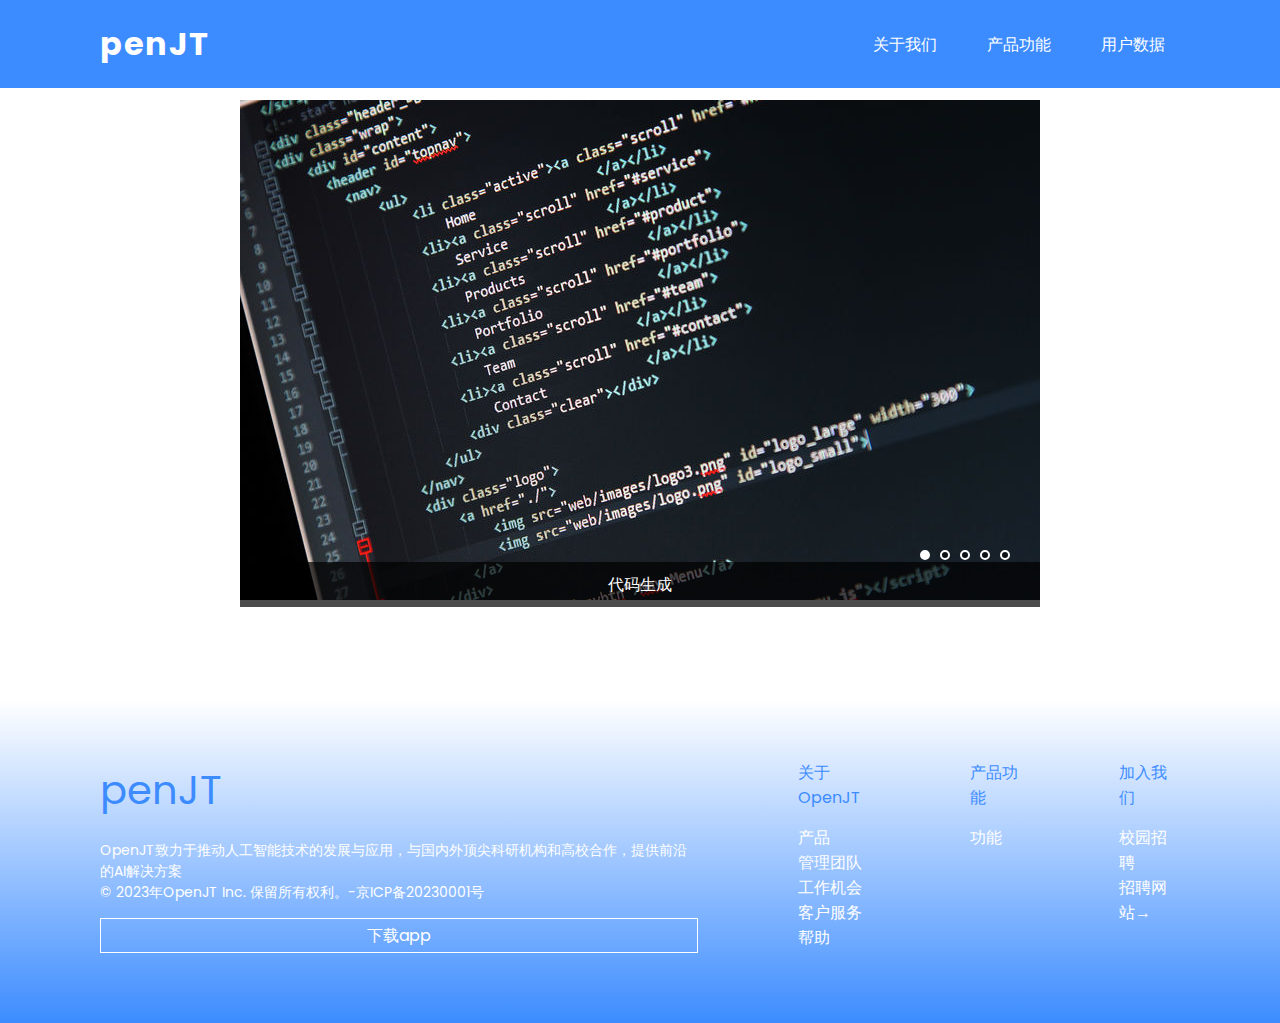
==== function.html @ 79450a0f "first commit" ====
<!DOCTYPE html>
<html lang="en">

<head>
  <meta charset="UTF-8">
  <meta name="viewport" content="width=device-width, initial-scale=1.0">
  <title>OpenJT</title>
  <link rel="stylesheet" href="style.css">

  <link rel="stylesheet" href="https://i.icomoon.io/public/temp/beb28ce70c/UntitledProject/style.css">
</head>

<body>
  <header id="nav">
    <a href="#" class="logo"><span class="icon-aperture-alt"></span>penJT</a>
    <ul>
      <li><a href="index.html">关于我们</a></li>
      <li><a href="function.html">产品功能</a></li>
      <li><a href="user.html">用户数据</a></li>

    </ul>
  </header>
  <!-- 轮播图开始 -->
  <div class="lunbo">
    <div class="content">
      <ul id="item">
        <li class="item">
          <a href="#"><img src="images/pic1.jpg"></a>
          <div class="caption">代码生成</div>
        </li>
        <li class="item">
          <a href="#"><img src="images/pic2.jpg"></a>
          <div class="caption">语言交互</div>
        </li>
        <li class="item">
          <a href="#"><img src="images/pic3.jpg"></a>
          <div class="caption">灵感助手</div>
        </li>
        <li class="item">
          <a href="#"><img src="images/pic4.jpg"></a>
          <div class="caption">文章参考</div>
        </li>
        <li class="item">
          <a href="#"><img src="images/pic5.jpg"></a>
          <div class="caption">图片辨认</div>
        </li>
      </ul>
      <div id="btn-left">＜</div>
      <div id="btn-right">＞</div>
      <ul id="circle">
        <li class="circle"></li>
        <li class="circle"></li>
        <li class="circle"></li>
        <li class="circle"></li>
        <li class="circle"></li>
      </ul>
    </div>
  </div>



  </div>
  <!-- 轮播图结束 -->
  <div class="footer">

    <div class="copyright">
      <a href="#"><span class="icon-aperture-alt"></span>penJT</a>
      <p>OpenJT致力于推动人工智能技术的发展与应用，与国内外顶尖科研机构和高校合作，提供前沿的AI解决方案<br>
        © 2023年OpenJT Inc. 保留所有权利。-京ICP备20230001号
      </p>
      <a href="#" class="app">下载app</a>
    </div>
    <div class="links" id="links">
      <dl>
        <dt>
          关于OpenJT
        </dt>

        <dd><a href="#">产品</a></dd>
        <dd><a href="#">管理团队</a></dd>
        <dd><a href="#">工作机会</a></dd>
        <dd><a href="#">客户服务</a></dd>
        <dd><a href="#">帮助</a></dd>

      </dl>
      <dl>
        <dt>
          产品功能
        </dt>

        <dd><a href="function.html">功能</a></dd>


      </dl>
      <dl>
        <dt>
          加入我们
        </dt>

        <dd><a href="#">校园招聘</a></dd>
        <dd><a href="#">招聘网站→</a></dd>


      </dl>
    </div>

  </div>
  <script src="js/pic.js"></script>
</body>

</html>
---- style.css ----
@import url('https://fonts.googleapis.com/css?family=Poppins:300,400,500,600,700,800,900&display=swap');

@font-face {
  font-family: 'icomoon';
  src: url('fonts/icomoon.eot?rkpti7');
  src: url('fonts/icomoon.eot?rkpti7#iefix') format('embedded-opentype'),
    url('fonts/icomoon.ttf?rkpti7') format('truetype'),
    url('fonts/icomoon.woff?rkpti7') format('woff'),
    url('fonts/icomoon.svg?rkpti7#icomoon') format('svg');
  font-weight: normal;
  font-style: normal;
  font-display: block;
}

/* 引入字体 */
* {
  margin: 0;
  padding: 0;
  box-sizing: border-box;
  /*不会撑大盒子，宽度和高度包括内边距 */
  font-family: 'Poppins', sans-serif;
  /* 当用户手动导航或者 CSSOM scrolling API 触发滚动操作时 */
  scroll-behavior: smooth;
}

ul {
  list-style: none;

}

body {
  min-height: 100vh;
  background: white;
  overflow-x: hidden;

}

span {
  font-family: 'icomoon';
}

a {
  text-decoration: none;
}

header {
  position: fixed;
  /* 绝对定位固定导航栏 */
  top: 0;
  left: 0;
  /* 导航栏的初始位置 */
  display: flex;
  width: 100%;
  padding: 20px 100px;
  justify-content: space-between;
  background-color: rgb(60, 140, 255);
  z-index: 1000;
}

header .logo {
  color: #fff;
  font-weight: 700;
  font-size: 2em;
  /* 字符间距 */
  letter-spacing: 2px;
}

header ul {
  display: flex;
  justify-content: center;
  align-items: center;
  /* 弹性盒子让元素水平居中排列 */
}

header ul li {
  margin-left: 20px;
  /* 外边距设置 */
}

header ul li a {
  padding: 6px 15px;
  /* 内边距设置 */
  color: #fff;
  border-radius: 20px;
  /* 设置圆角边框 */
}

header ul li a:hover {
  background: #fff;
  color: #000;
}

.scorll {
  position: relative;
  /* 子绝父相 */
  width: 100%;
  height: 100vh;
  display: flex;
  padding: 100px;
  justify-content: center;
  align-items: center;
  overflow: hidden;
  background-color: skyblue;
}

/* 图片叠加并适应 */
.scorll img {
  position: absolute;
  top: 0;
  left: 0;
  width: 100%;
  height: 100%;
  object-fit: cover;
  /* 保持宽高比的情况下尽可能填充盒子 */
}

section img#moon {
  mix-blend-mode: screen;
  /* 元素的颜色会与背景颜色进行混合 */
}

section img#mountains_front {
  z-index: 10;
  /* 前面的山景会覆盖后面的 */
}

/* 设置左移动元素 */
#text {
  position: absolute;
  right: -350px;
  /* 期待形成向下滑动时text出现,所以先往右移，依靠section */
  color: #fff;
  font-size: 7.5vw;
  z-index: 9;
  /* 会被山景覆盖 */
  white-space: nowrap;
  /* 禁止文本换行 */
}

/* 主体部分开始 */
.main-box {
  background: #fff;
  perspective: 1500px;
}

.culture {
  width: 1200px;
  height: 100%;
  display: flex;
  flex-wrap: wrap;
}

.right {
  width: 1200px;
  position: relative;
  margin: 20px auto;
  display: flex;
  justify-content: space-between;
  flex-wrap: wrap;
  padding-bottom: 90px;
  /* border: 2px solid #ccc; */
}

.right h2 {
  position: absolute;
  top: 10px;
  left: 0;
  font-size: 48px;
  margin-bottom: 15px;
}

.right .desc {
  align-self: center;
  font-size: 22px;

}

.right .img {
  width: 450px;
  height: 312px;
  overflow: hidden;
  border-radius: 30px;
}

.img img {
  height: 100%;
  width: 100%;
  object-fit: cover;
}

.desc a {
  display: inline-block;
  padding: 20px 0;
  color: skyblue;
}


#esc {
  flex-direction: row-reverse;
  /* align-content: space-around; */
}

#esc h2 {
  position: absolute;
  top: 0px;
  left: 475px;
  /* float: right; */
}

/* 动画开始 */
section.show {
  width: 300px;
  height: 200px;
  margin: 100px auto;
  position: relative;
  transform-style: preserve-3d;
  animation: move 10s infinite linear;
}



@keyframes move {
  from {
    transform: rotateY(0deg);
  }

  to {
    transform: rotateY(360deg);
  }
}

section.show div {
  width: 100%;
  height: 100%;
  position: absolute;
  top: 0;
  left: 0;
  background: url(images/u=3458684467\,3085237418&fm=253&fmt=auto&app=120&f=JPEG.jpg) center no-repeat;
}

section.show div:nth-child(1) {
  transform: translateZ(300px);
}

section.show div:nth-child(2) {
  /* 先旋转后移动 */
  transform: rotateY(60deg) translateZ(300px);
}

section.show div:nth-child(3) {
  transform: rotateY(120deg) translateZ(300px);
}

section.show div:nth-child(4) {
  transform: rotateY(180deg) translateZ(300px);
}

section.show div:nth-child(5) {
  transform: rotateY(240deg) translateZ(300px);
}

section.show div:nth-child(6) {
  transform: rotateY(300deg) translateZ(300px);
}

/* 动画结束 */
.contact {
  width: 1200px;
  margin: 250px auto;
  /* padding: 50px 0; */
  border: 2px solid rgb(60, 140, 255);
}

.footer {
  display: flex;
  width: 100%;
  padding: 60px 100px;
  justify-content: space-between;
  background: linear-gradient(to top, rgb(60, 140, 255), white);
  color: white;
}


.copyright a {
  font-size: 2.5em;
  color: rgb(60, 140, 255);
  margin: 10px 0;
}

.copyright p {

  font-size: 14px;
  margin: 20px 0 15px 0;

}

.copyright .app {
  display: block;
  color: white;

  border: 1px solid white;
  text-align: center;
  line-height: 33px;
  font-size: 16px;
}

#links {
  display: flex;

}

.footer .links dl {
  margin-left: 100px;

}

.footer .links dl dt {
  font-size: 16px;
  color: rgb(60, 140, 255);
  margin-bottom: 15px;
}

.footer .links dl dd a {
  color: #fff;
}

/* 轮播开始 */
.lunbo {
  width: 100%;
  margin: 100px auto;
}

.content {
  width: 800px;
  height: 500px;
  margin: 20px auto;
  position: relative;
}

#item {
  width: 100%;
  height: 100%;
}

.item {
  position: absolute;
  opacity: 0;
  transition: all 1s;
}

.item.active {
  opacity: 1;
}

img {
  width: 800px;
  height: 500px;
  object-fit: cover;
}

.caption {
  position: absolute;
  bottom: 0;
  left: 0;
  right: 0;
  background: rgba(0, 0, 0, 0.7);
  color: white;
  text-align: center;
  padding: 10px;
  font-size: 16px;
  display: none;
}

.item.active .caption {
  display: block;
}

#btn-left {
  width: 30px;
  height: 69px;
  font-size: 30px;
  color: white;
  background-color: rgba(0, 0, 0, 0.4);
  line-height: 69px;
  padding-left: 5px;
  z-index: 10;
  position: absolute;
  left: 0;
  top: 50%;
  transform: translateY(-60%);
  cursor: pointer;
  opacity: 0;
}

.lunbo:hover #btn-left {
  opacity: 1;
}

#btn-right {
  width: 26px;
  height: 69px;
  font-size: 30px;
  color: white;
  background-color: rgba(0, 0, 0, 0.4);
  line-height: 69px;
  padding-left: 3px;
  z-index: 10;
  position: absolute;
  right: 0;
  top: 50%;
  cursor: pointer;
  opacity: 0;
  transform: translateY(-60%);
}

.lunbo:hover #btn-right {
  opacity: 1;
}

#circle {
  height: 20px;
  display: flex;
  position: absolute;
  bottom: 35px;
  right: 25px;
}

.circle {
  width: 10px;
  height: 10px;
  border-radius: 10px;
  border: 2px solid white;
  background: rgba(0, 0, 0, 0.4);
  cursor: pointer;
  margin: 5px;
}

.white {
  background-color: #FFFFFF;
}

/* 轮播结束 */
section.users {
  width: 1200px;
  height: 800px;
  position: relative;
  display: flex;
}

.users p {
  position: absolute;
  top: 303px;
  left: 750px;
  font-size: 16px;
}

.users h1 {
  position: absolute;
  top: 100px;
  left: 100px;
}
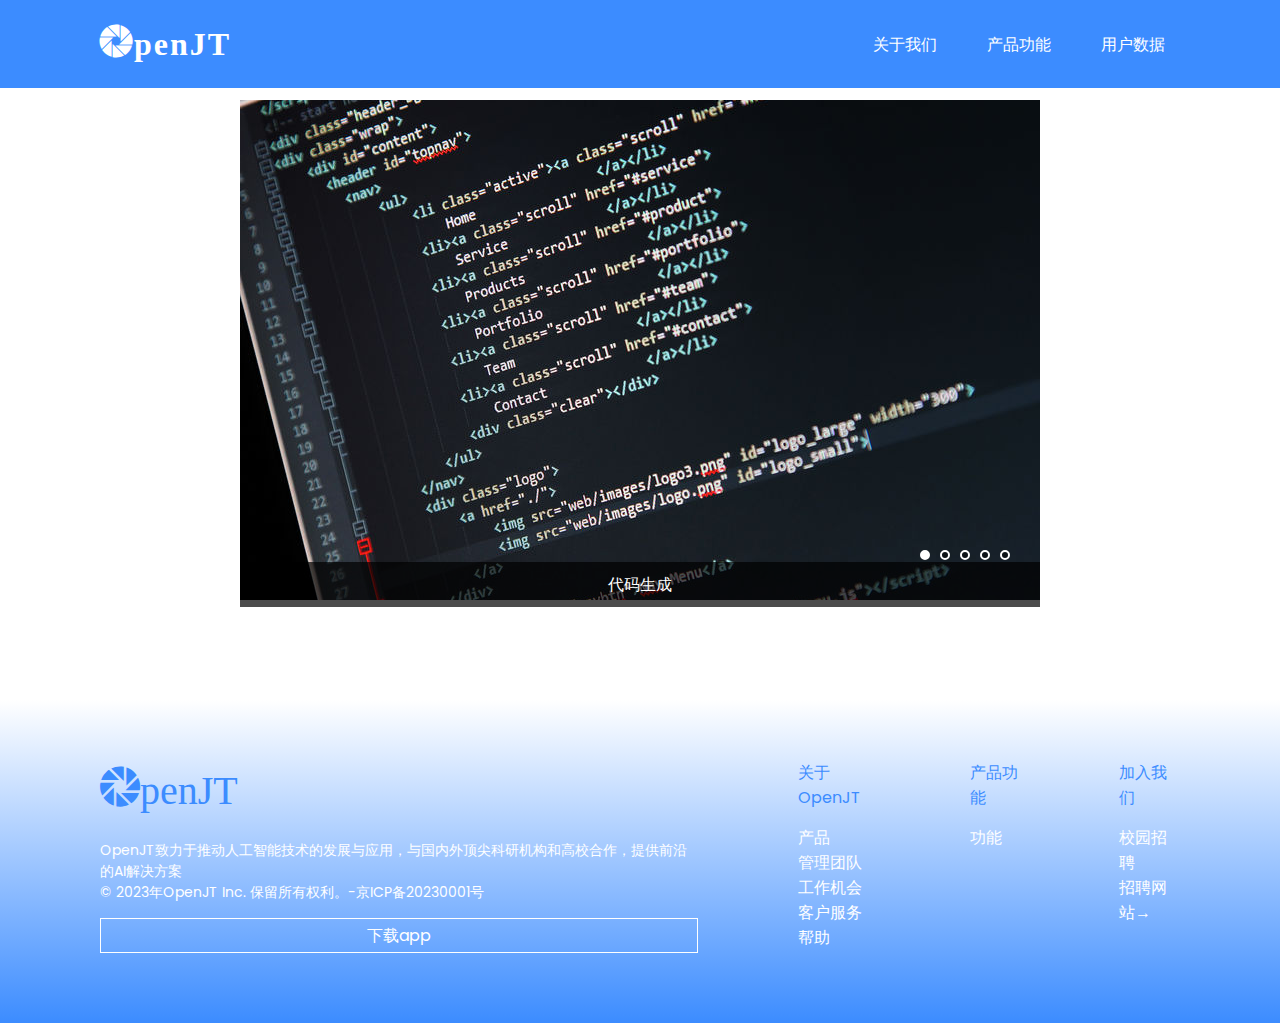
==== commit d5e756e7: "update web" ====
--- a/function.html
+++ b/function.html
@@ -12,7 +12,7 @@
 
 <body>
   <header id="nav">
-    <a href="#" class="logo"><span class="icon-aperture-alt"></span>penJT</a>
+    <a href="#" class="logo"><span class="icon-aperture-alt">penJT</span></a>
     <ul>
       <li><a href="index.html">关于我们</a></li>
       <li><a href="function.html">产品功能</a></li>
@@ -64,7 +64,7 @@
   <div class="footer">
 
     <div class="copyright">
-      <a href="#"><span class="icon-aperture-alt"></span>penJT</a>
+      <a href="#" class="logo"><span class="icon-aperture-alt">penJT</span></a>
       <p>OpenJT致力于推动人工智能技术的发展与应用，与国内外顶尖科研机构和高校合作，提供前沿的AI解决方案<br>
         © 2023年OpenJT Inc. 保留所有权利。-京ICP备20230001号
       </p>
